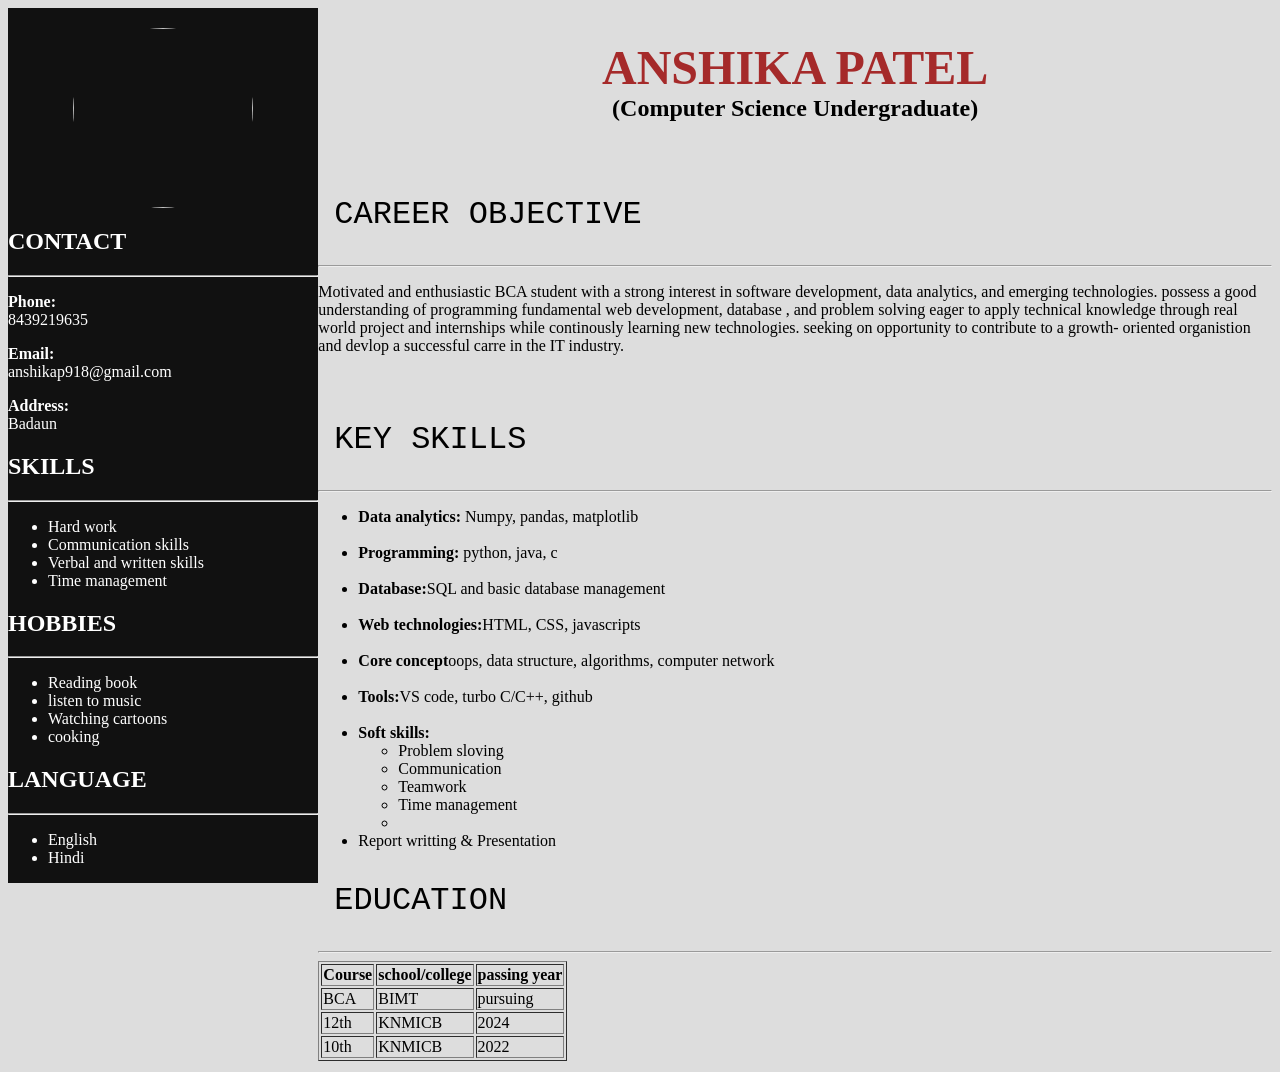
==== index.html @ 3bd93f08 "Create index.html" ====
<!DOCTYPE html>
<html lang="en">
<head>
    <meta charset="UTF-8">
    <meta name="viewport" content="width=device-width, initial-scale=1.0">
    <title>portfolio</title>
    <link rel="stylesheet" href="portfolio.css">
</head>
<body>
    
    <div class="right">
        <img src="girl.jpg" class="profile">
        <h2>CONTACT</h2>
        <hr>
        <p><b>Phone:</b><br>8439219635</p>
        
        <p><b>Email:</b><br>anshikap918@gmail.com</p>
        <p><b>Address:</b><br>Badaun</p>
        <h2>SKILLS</h2><hr>
        
        <ul>
            <li>Hard work</li>
            <li>Communication skills</li>
            <li>Verbal and written skills</li>
            <li>Time management</li>
        </ul>
        <h2>HOBBIES</h2><hr>
        <ul>
            <Li>Reading book</Li>
            <li>listen to music</li>
            <li>Watching cartoons</li>
            <li>cooking</li>
        </ul>
        <h2>LANGUAGE</h2><hr>
        <ul>
            <li>English</li>
            <li>Hindi</li>
        </ul>
    </div>
    <div class="left">
        <h1>ANSHIKA PATEL</h1>
        <h3><p>(Computer Science Undergraduate)</p></h3><br>
        <pre>CAREER OBJECTIVE</pre> 
        <hr>
        <p>Motivated and enthusiastic BCA student with a strong interest in software development, data analytics, and emerging technologies. 
        possess a good understanding of programming fundamental web development, database , and problem solving eager to apply technical
         knowledge through real world project and internships while continously learning new technologies. seeking on opportunity to contribute
          to a growth- oriented organistion and devlop a successful carre in the IT industry. </p>

        <br>
        <pre>KEY SKILLS</pre>
        <hr>
        <ul>
            <li><b>Data analytics:</b> Numpy, pandas, matplotlib</li><br>
            <li><b>Programming:</b> python, java, c</li><br>
            <li><b>Database:</b>SQL and basic database management</li><br>
            <li><b>Web technologies:</b>HTML, CSS, javascripts</li><br>
            <li><b>Core concept</b>oops, data structure, algorithms, computer network</li><br>
            <li><b>Tools:</b>VS code, turbo C/C++, github</li><br>
            <li><b>Soft skills:</b>
            <ul>
                <li>Problem sloving</li>
                <li>Communication</li>
                <li>Teamwork</li>
                <li>Time management</li>
                <li></li>
            </ul></li>
            <li>Report writting & Presentation</li>
        </ul>
        <pre>EDUCATION</pre>
        <hr>
        <table border="1">
            <tr>
                <th>Course</th>
                <th>school/college</th>
                <th>passing year</th>

            </tr>
            <tr>
                <td>BCA</td>
                <td>BIMT</td>
                <td>pursuing</td>            
            </tr>
            <tr>
                <td>12th</td>
                <td>KNMICB</td>
                <td>2024</td>

            </tr>
            <tr>
                <td>10th</td>
                <td>KNMICB</td>
                <td>2022</td>
            </tr>
        </table>
        

    </div>

        


    </div>
</body>
</html>
---- portfolio.css ----
body{ 
    background-color: #ddd;
    display:flex;
    /* justify-content: ; */
    /* padding: 20px; */
}
.right{
    height: 100%;
    width: 80%;
    background-color: #111;
    color: white;
}
.profile{
    height: 180px;
    width: 180px;
    border-radius: 50%;
    display: block;
    margin: auto; 
    padding-top: 20px;
}
h1{
    text-align: center;
    font-size: 3rem;
    color: brown;
}
h3{
    text-align: center;
    font-size: 1.5rem;
    margin-top: -2rem;
    
}
pre{
    font-size: 2rem;
    font-weight: 500;
    margin-left: 1rem;
}
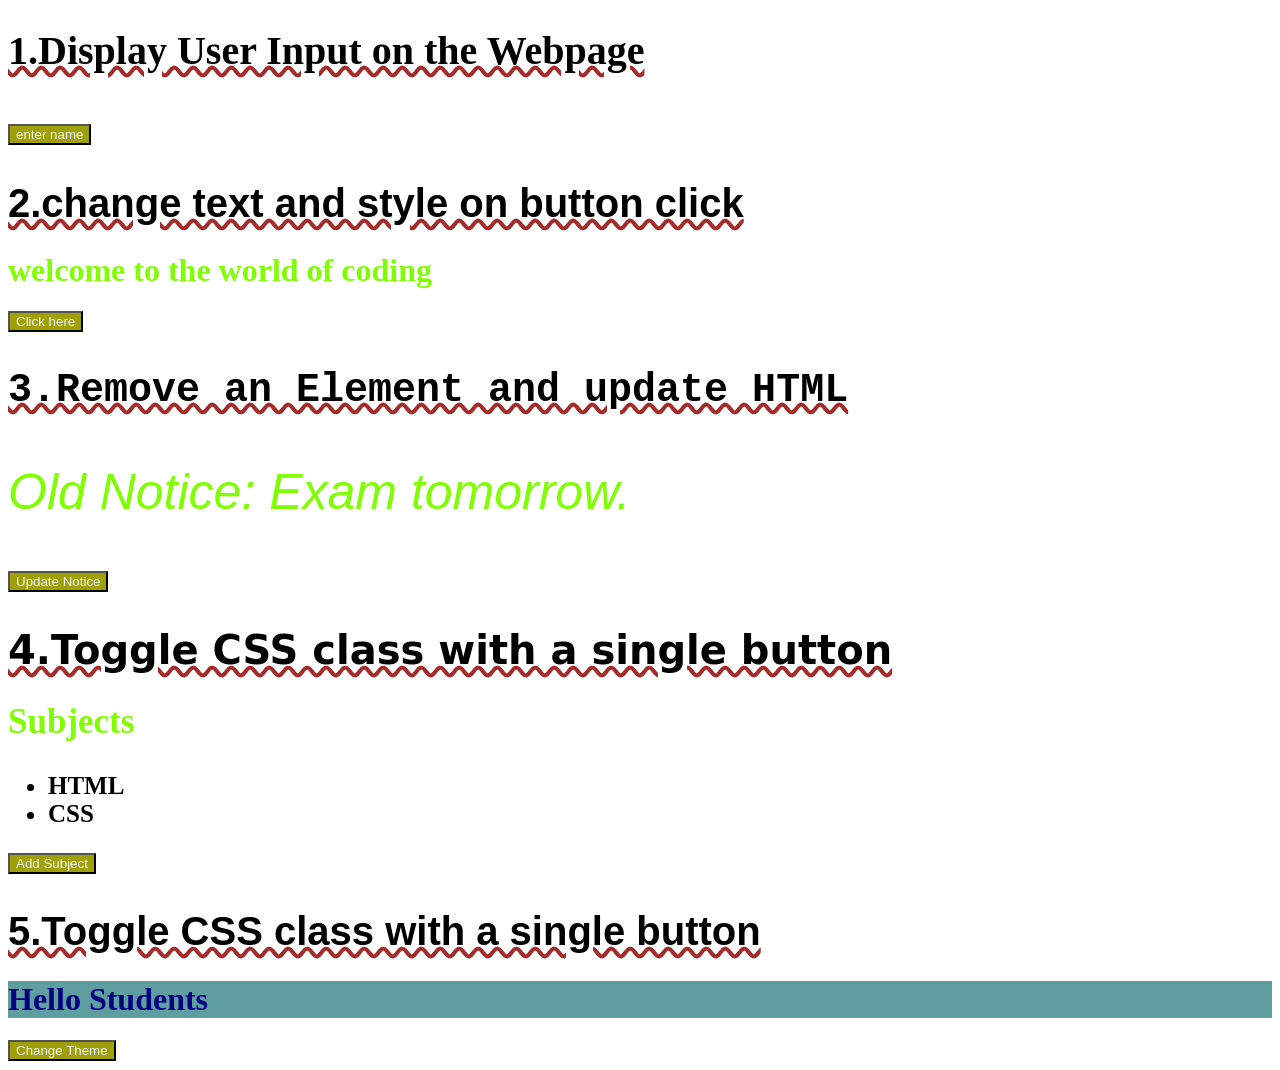
==== commit 59d05283: "upload javascript file" ====
--- a/index.html
+++ b/index.html
@@ -1,105 +1,191 @@
-<!DOCTYPE html>
-<html lang="en">
-<head>
-    <meta charset="UTF-8">
-    <meta name="viewport" content="width=device-width, initial-scale=1.0">
-    <title>portfolio</title>
-    <link rel="stylesheet" href="portfolio.css">
-</head>
-<body>
-    
-    <div class="right">
-        <img src="girl.jpg" class="profile">
-        <h2>CONTACT</h2>
-        <hr>
-        <p><b>Phone:</b><br>8439219635</p>
-        
-        <p><b>Email:</b><br>anshikap918@gmail.com</p>
-        <p><b>Address:</b><br>Badaun</p>
-        <h2>SKILLS</h2><hr>
-        
-        <ul>
-            <li>Hard work</li>
-            <li>Communication skills</li>
-            <li>Verbal and written skills</li>
-            <li>Time management</li>
-        </ul>
-        <h2>HOBBIES</h2><hr>
-        <ul>
-            <Li>Reading book</Li>
-            <li>listen to music</li>
-            <li>Watching cartoons</li>
-            <li>cooking</li>
-        </ul>
-        <h2>LANGUAGE</h2><hr>
-        <ul>
-            <li>English</li>
-            <li>Hindi</li>
-        </ul>
-    </div>
-    <div class="left">
-        <h1>ANSHIKA PATEL</h1>
-        <h3><p>(Computer Science Undergraduate)</p></h3><br>
-        <pre>CAREER OBJECTIVE</pre> 
-        <hr>
-        <p>Motivated and enthusiastic BCA student with a strong interest in software development, data analytics, and emerging technologies. 
-        possess a good understanding of programming fundamental web development, database , and problem solving eager to apply technical
-         knowledge through real world project and internships while continously learning new technologies. seeking on opportunity to contribute
-          to a growth- oriented organistion and devlop a successful carre in the IT industry. </p>
-
-        <br>
-        <pre>KEY SKILLS</pre>
-        <hr>
-        <ul>
-            <li><b>Data analytics:</b> Numpy, pandas, matplotlib</li><br>
-            <li><b>Programming:</b> python, java, c</li><br>
-            <li><b>Database:</b>SQL and basic database management</li><br>
-            <li><b>Web technologies:</b>HTML, CSS, javascripts</li><br>
-            <li><b>Core concept</b>oops, data structure, algorithms, computer network</li><br>
-            <li><b>Tools:</b>VS code, turbo C/C++, github</li><br>
-            <li><b>Soft skills:</b>
-            <ul>
-                <li>Problem sloving</li>
-                <li>Communication</li>
-                <li>Teamwork</li>
-                <li>Time management</li>
-                <li></li>
-            </ul></li>
-            <li>Report writting & Presentation</li>
-        </ul>
-        <pre>EDUCATION</pre>
-        <hr>
-        <table border="1">
-            <tr>
-                <th>Course</th>
-                <th>school/college</th>
-                <th>passing year</th>
-
-            </tr>
-            <tr>
-                <td>BCA</td>
-                <td>BIMT</td>
-                <td>pursuing</td>            
-            </tr>
-            <tr>
-                <td>12th</td>
-                <td>KNMICB</td>
-                <td>2024</td>
-
-            </tr>
-            <tr>
-                <td>10th</td>
-                <td>KNMICB</td>
-                <td>2022</td>
-            </tr>
-        </table>
-        
-
-    </div>
-
-        
-
-
-    </div>
-</body>
-</html>
+<!DOCTYPE html>
+<html lang="en">
+<head>
+    <meta charset="UTF-8">
+    <meta name="viewport" content="width=device-width, initial-scale=1.0">
+    <title>user input</title>
+    <style>
+        body{
+            background-image: url(https://img.magnific.com/free-photo/3d-wooden-table-looking-out-mountain-landscape_1048-8949.jpg?semt=ais_hybrid&w=740&q=80);
+            background-repeat: no-repeat;
+            background-size: cover;
+        }
+        .text1{
+            font-family:'Times New Roman', Times, serif;
+            
+            font-size: 40px;
+            color:black;
+            text-decoration-line:underline;
+             text-decoration-style:wavy;
+             text-decoration-thickness:4px ;
+            text-decoration-color:brown;
+            /* text-align: center; */
+        }
+        button{
+            color: aliceblue;
+            background-color:rgb(159, 159, 7);
+        }
+        
+            
+        
+        p{
+            font-style: italic;
+            font-size: 50px;
+        }
+        .text2{
+            font-family:'Gill Sans', 'Gill Sans MT', Calibri, 'Trebuchet MS', sans-serif;
+            color: black;
+            font-size: 40px;
+            text-decoration-line:underline;
+             text-decoration-style:wavy;
+            text-decoration-color:brown ;
+        }
+        #heading{
+            font-family: 'Times New Roman', Times, serif;
+            color: chartreuse;
+        }
+        .text3{
+            font-family:monospace;
+            color: black;
+            font-size: 40px;
+            text-decoration-line: underline;
+            text-decoration-style:wavy;
+            text-decoration-thickness:4px ;
+            text-decoration-color: brown;
+        }
+        #notice{
+            color:chartreuse;
+            font-family: sans-serif;
+        }
+        .text4{
+            color: black;
+            font-family: system-ui, -apple-system, BlinkMacSystemFont, 'Segoe UI', Roboto, Oxygen, Ubuntu, Cantarell, 'Open Sans', 'Helvetica Neue', sans-serif;
+            font-size: 40px;
+            text-decoration-line:underline ;
+            text-decoration-style:wavy;
+            text-decoration-thickness:4px ;
+            text-decoration-color:brown ;
+       }
+       .sub{
+        color:chartreuse;
+        font-size: 35px;
+        font-weight: 900px;
+       }
+       #subjects{
+        font-size: 25px;
+        font-weight: bold;
+        color: black;
+
+       }
+       .text5{
+            color: black;
+            font-family:'Trebuchet MS', 'Lucida Sans Unicode', 'Lucida Grande', 'Lucida Sans', Arial, sans-serif;
+            font-size: 40px;
+            text-decoration-line:underline ;
+            text-decoration-style:wavy;
+            text-decoration-thickness:4px ;
+            text-decoration-color:brown ;
+        }
+        #head{
+            color: navy;
+            background-color:cadetblue;
+        }
+
+
+        hr{
+            border: none;
+            height: 1px;
+            background-color:white;
+        }
+    </style>
+</head>
+<body id="page">
+    <h1 class="text1">1.Display User Input on the Webpage</h1>
+    <p id="output"></p>
+    <button onclick="enterusername()">enter name</button>
+    <!-- <p id="output"></p> -->
+    <hr>
+
+
+    <h1 class="text2">2.change text and style on button click</h1>
+     <h1 id="heading">welcome to the world of coding</h1> 
+
+    <button onclick="changeText()">Click here</button>
+    <hr>
+
+
+    <h1 class="text3">3.Remove an Element and update HTML</h1>
+    <p id="notice">Old Notice: Exam tomorrow.</p>
+
+   <div id="box"></div>
+
+   <button onclick="updateNotice()">Update Notice</button>
+   <hr>
+
+
+   <h1 class="text4">4.Toggle CSS class with a single button</h1>
+   <h2 class="sub">Subjects</h2>
+
+    <ul id="subjects">
+        <li>HTML</li>
+        <li>CSS</li>
+    </ul>
+
+    <button onclick="addSubject()">Add Subject</button>
+<hr>
+
+
+     <h1 class="text5">5.Toggle CSS class with a single button </h1>
+      <h1 id="head">Hello Students</h1>
+
+    <button onclick="changeTheme()">Change Theme</button>
+
+
+
+    <script>
+        
+        function enterusername(){
+            let name =prompt("enter the name");
+            document.getElementById("output").innerHTML= " welcome to " + name;
+            output.style.color ="white";
+            output.style.background ="green";
+            page.style.background="yellow"
+
+        }
+        function changeText() {
+            let h = document.getElementById("heading");
+        
+
+            h.textContent = "you don't just teach us coding. you inspire us to think creatively,solve problem,and turn our dreams into reality. ";
+            h.style.color = "blue";
+            h.style.backgroundColor = "yellow";
+            page.style.backgroundColor = "aqua"
+        } 
+        
+    function updateNotice() {
+        document.getElementById("notice").remove();
+
+        document.getElementById("box").innerHTML =
+            "<h3>New Notice: Holiday Tomorrow</h3>";
+    }
+
+     function addSubject() {
+            let li = document.createElement("li");
+
+            li.textContent = "JavaScript";
+
+            document.getElementById("subjects").appendChild(li);
+     }
+
+      function changeTheme() {
+            document.getElementById("head")
+                .classList.toggle("highlight");
+        }
+
+
+        
+
+
+    </script>
+</body>
+</html>
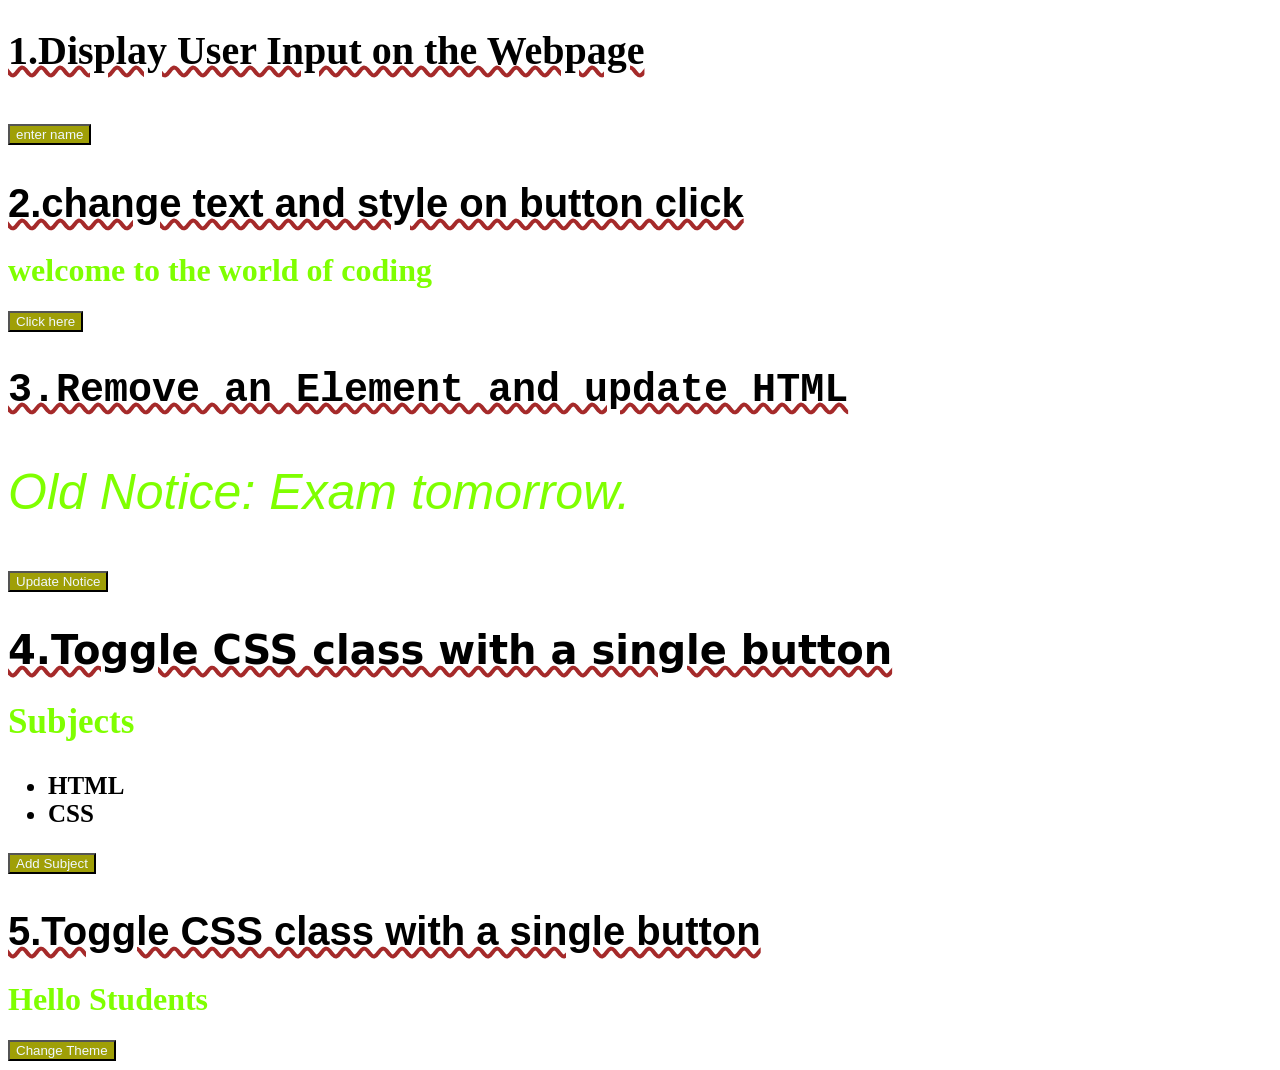
==== commit 07076e37: "upload my first file" ====
--- a/index.html
+++ b/index.html
@@ -87,10 +87,14 @@
             text-decoration-color:brown ;
         }
         #head{
-            color: navy;
-            background-color:cadetblue;
+            color:chartreuse;
+            
         }
-
+        
+        .highlight{
+            color:white;
+            background-color: green;
+        }
 
         hr{
             border: none;
@@ -178,8 +182,8 @@
      }
 
       function changeTheme() {
-            document.getElementById("head")
-                .classList.toggle("highlight");
+              document.getElementById("head").
+                classList.toggle("highlight");
         }
 
 
